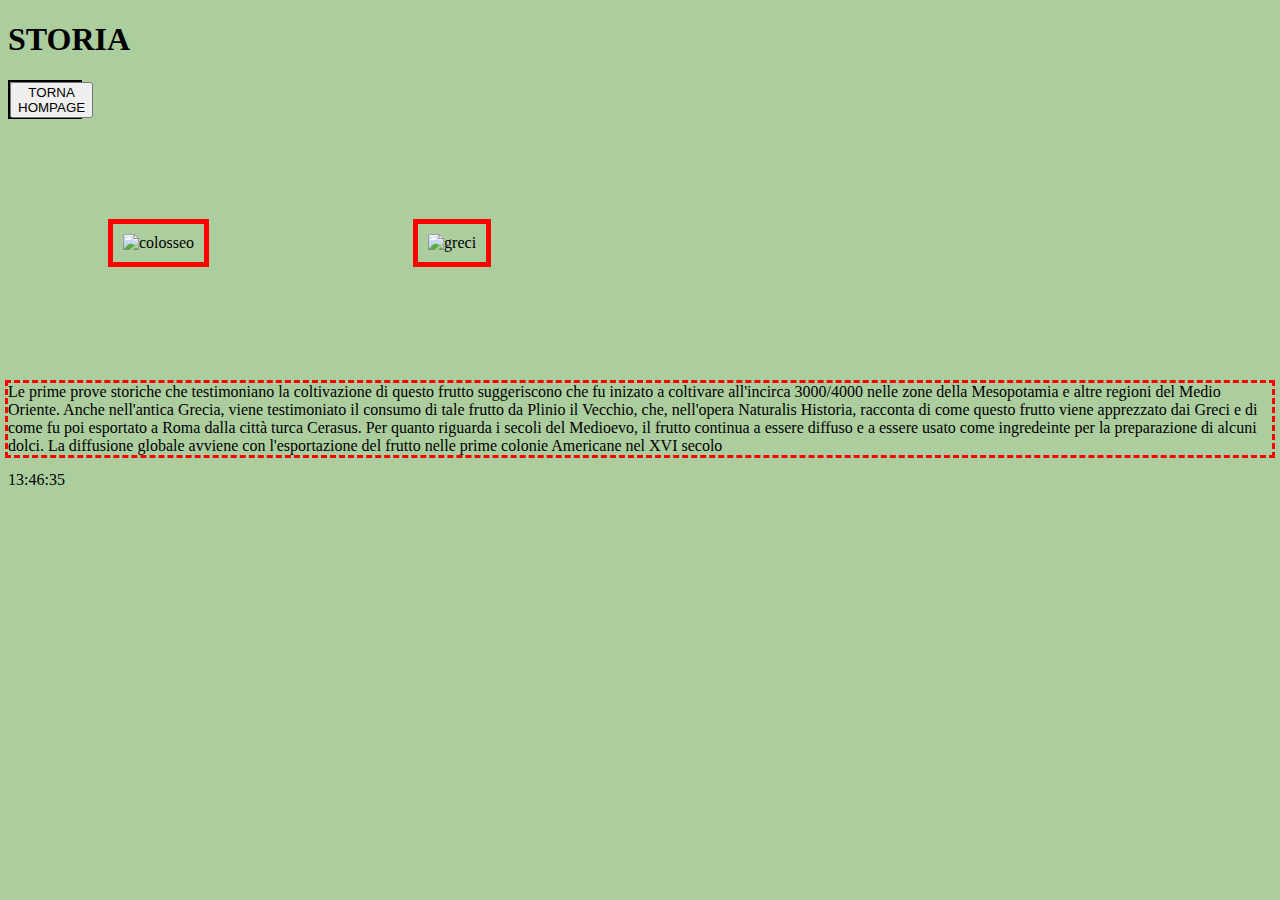
==== storia.html @ 9a73b8a2 "initial commit" ====
<!DOCTYPE html>
<html>
    <head> 
        <link rel="stylesheet" href="calc.css">
    
    </head>

    <body> 

        <style> 
            h1{
                font-family: 'Brush Script MT';
            }
        </style>
        <h1>STORIA</h1>

        <script>
            function visitPage(){
                window.location="calc.html";
                btn.style.position = 'absolute';
            }
        </script>


        <div class="riqu">
            <button 
            onclick="visitPage();">TORNA HOMPAGE
            </button>
        </div>
        
       
        <img src="colosseo.jpg" alt="colosseo" width="300"  >

        <img src="https://images.unsplash.com/photo-1697455621132-54e02163045b?q=80&w=2940&auto=format&fit=crop&ixlib=rb-4.0.3&ixid=M3wxMjA3fDB8MHxwaG90by1wYWdlfHx8fGVufDB8fHx8fA%3D%3D" alt="greci" width="300"  >
        
        <p>
             Le prime prove storiche che testimoniano la coltivazione di questo frutto suggeriscono che fu inizato a coltivare all'incirca 3000/4000 nelle zone della Mesopotamia e altre regioni del Medio Oriente. Anche nell'antica Grecia, viene testimoniato il consumo di tale frutto da Plinio il Vecchio, che, nell'opera Naturalis Historia, racconta di come questo frutto viene apprezzato dai Greci e di come fu poi esportato a Roma dalla citt&#224 turca Cerasus. Per quanto riguarda i secoli del Medioevo, il frutto continua a essere diffuso e a essere usato come ingredeinte per la preparazione di alcuni dolci. La diffusione globale avviene con l'esportazione del frutto nelle prime colonie Americane nel XVI secolo
        </p>

        <div id="orologio"></div>
        
        <script>
            function aggiornaOrologio() {
            
            var now = new Date();

            
            var ore = now.getHours();
            var minuti = now.getMinutes();
            var secondi = now.getSeconds();

            
            document.getElementById("orologio").innerHTML = ore + ":" + minuti + ":" + secondi;
        }

       
        setInterval(aggiornaOrologio, 1000);

        
        aggiornaOrologio();
        </script>


    </body>
</html>
---- calc.css ----
body{
    background-color: rgba(35, 124, 0, 0.375);
}

p{
    color:rgb(0, 0, 0);
    display:inline-block;
    outline-style: dashed;
    outline-color:red

}

.riqu{ 
    width: 70px;
    height: 35px;
    border: 2px solid rgb(0, 0, 0);
    text-align: center;
    background-color: rgba(5, 96, 5, 0.364)
}

img{
    margin: 100px;
    border: 5px solid red;
    padding:10px

}


.img{
        display: flex;
    
}
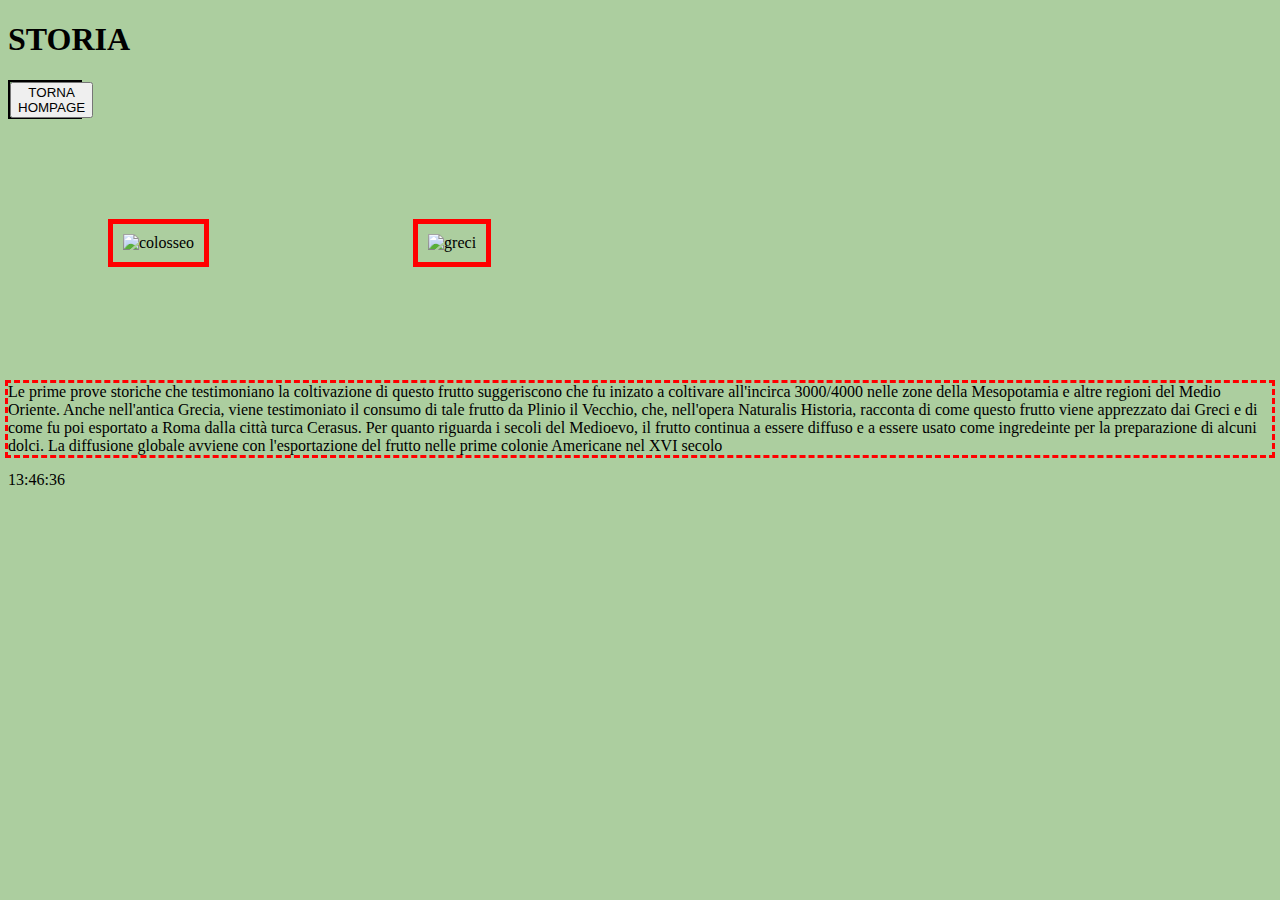
==== commit 15e320b8: "Update storia.html" ====
--- a/storia.html
+++ b/storia.html
@@ -16,7 +16,7 @@
 
         <script>
             function visitPage(){
-                window.location="calc.html";
+                window.location="index.html";
                 btn.style.position = 'absolute';
             }
         </script>
@@ -62,4 +62,4 @@
 
 
     </body>
-</html>+</html>
